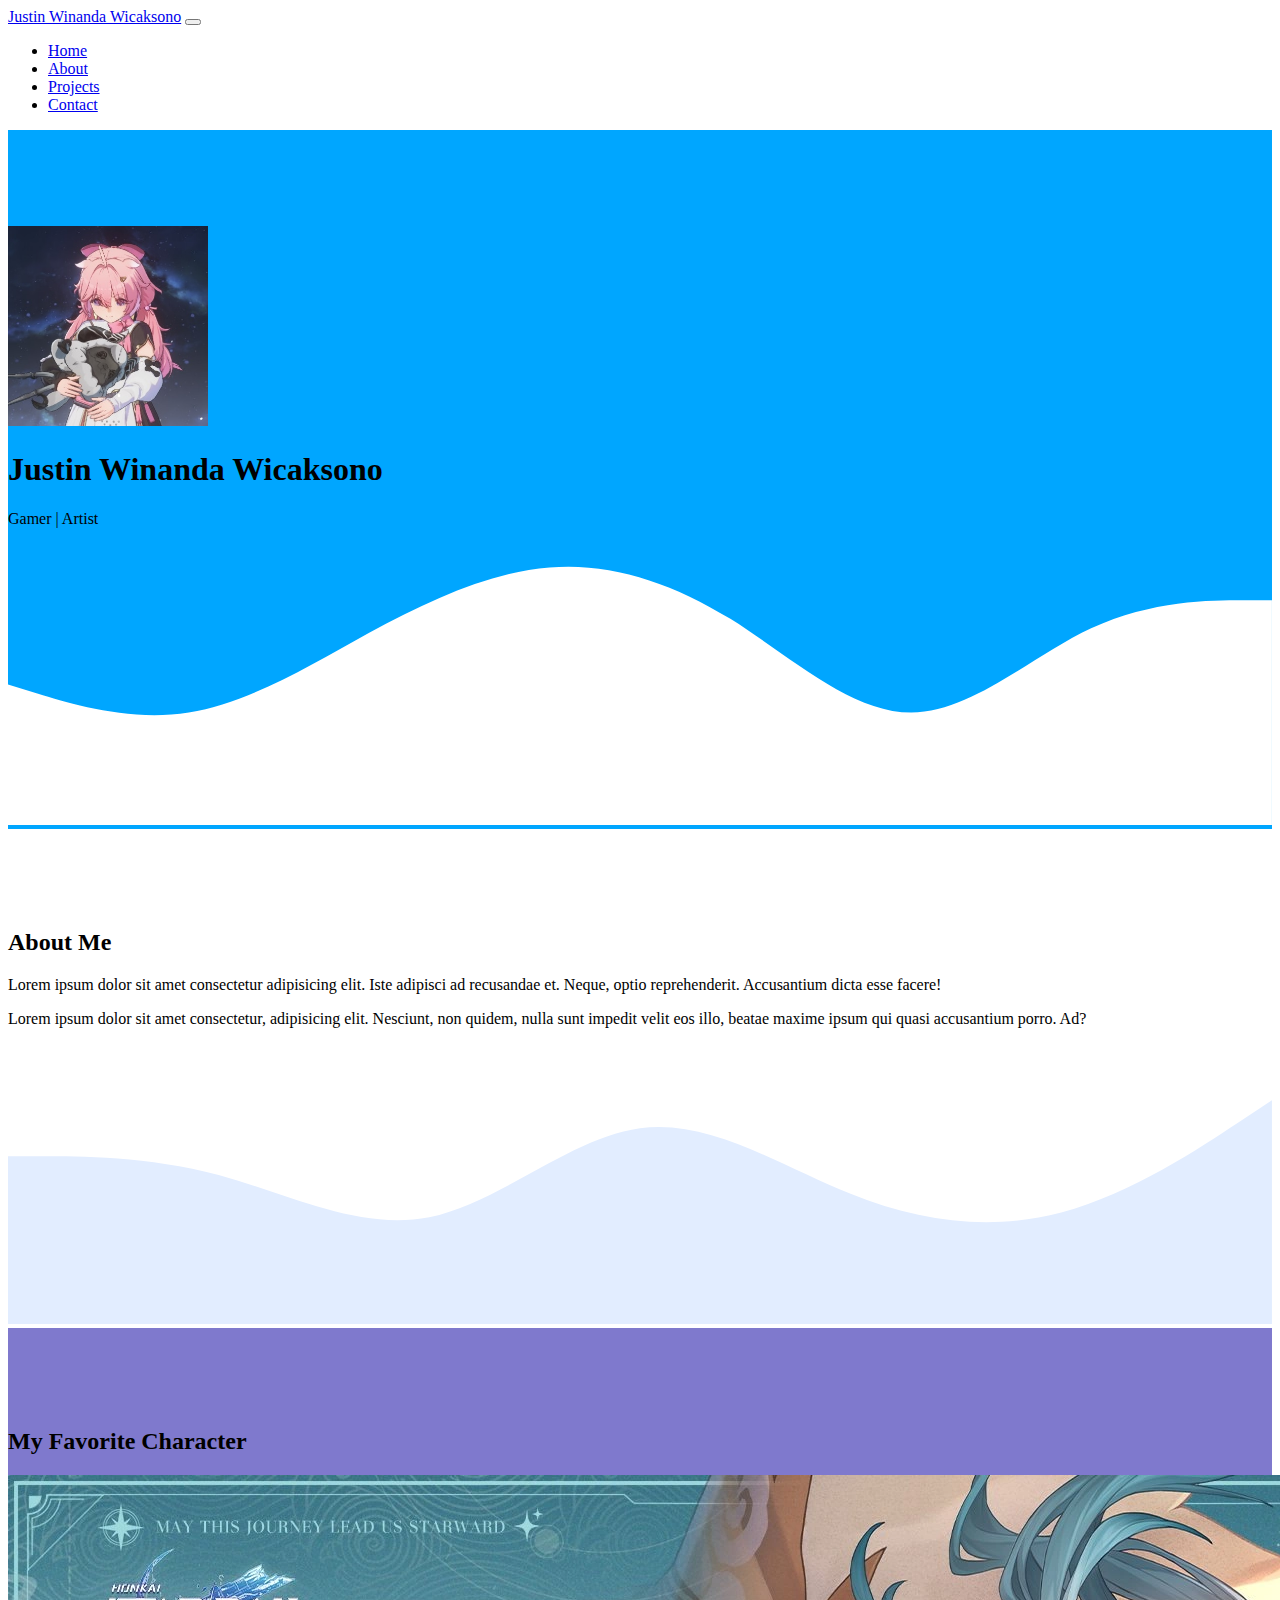
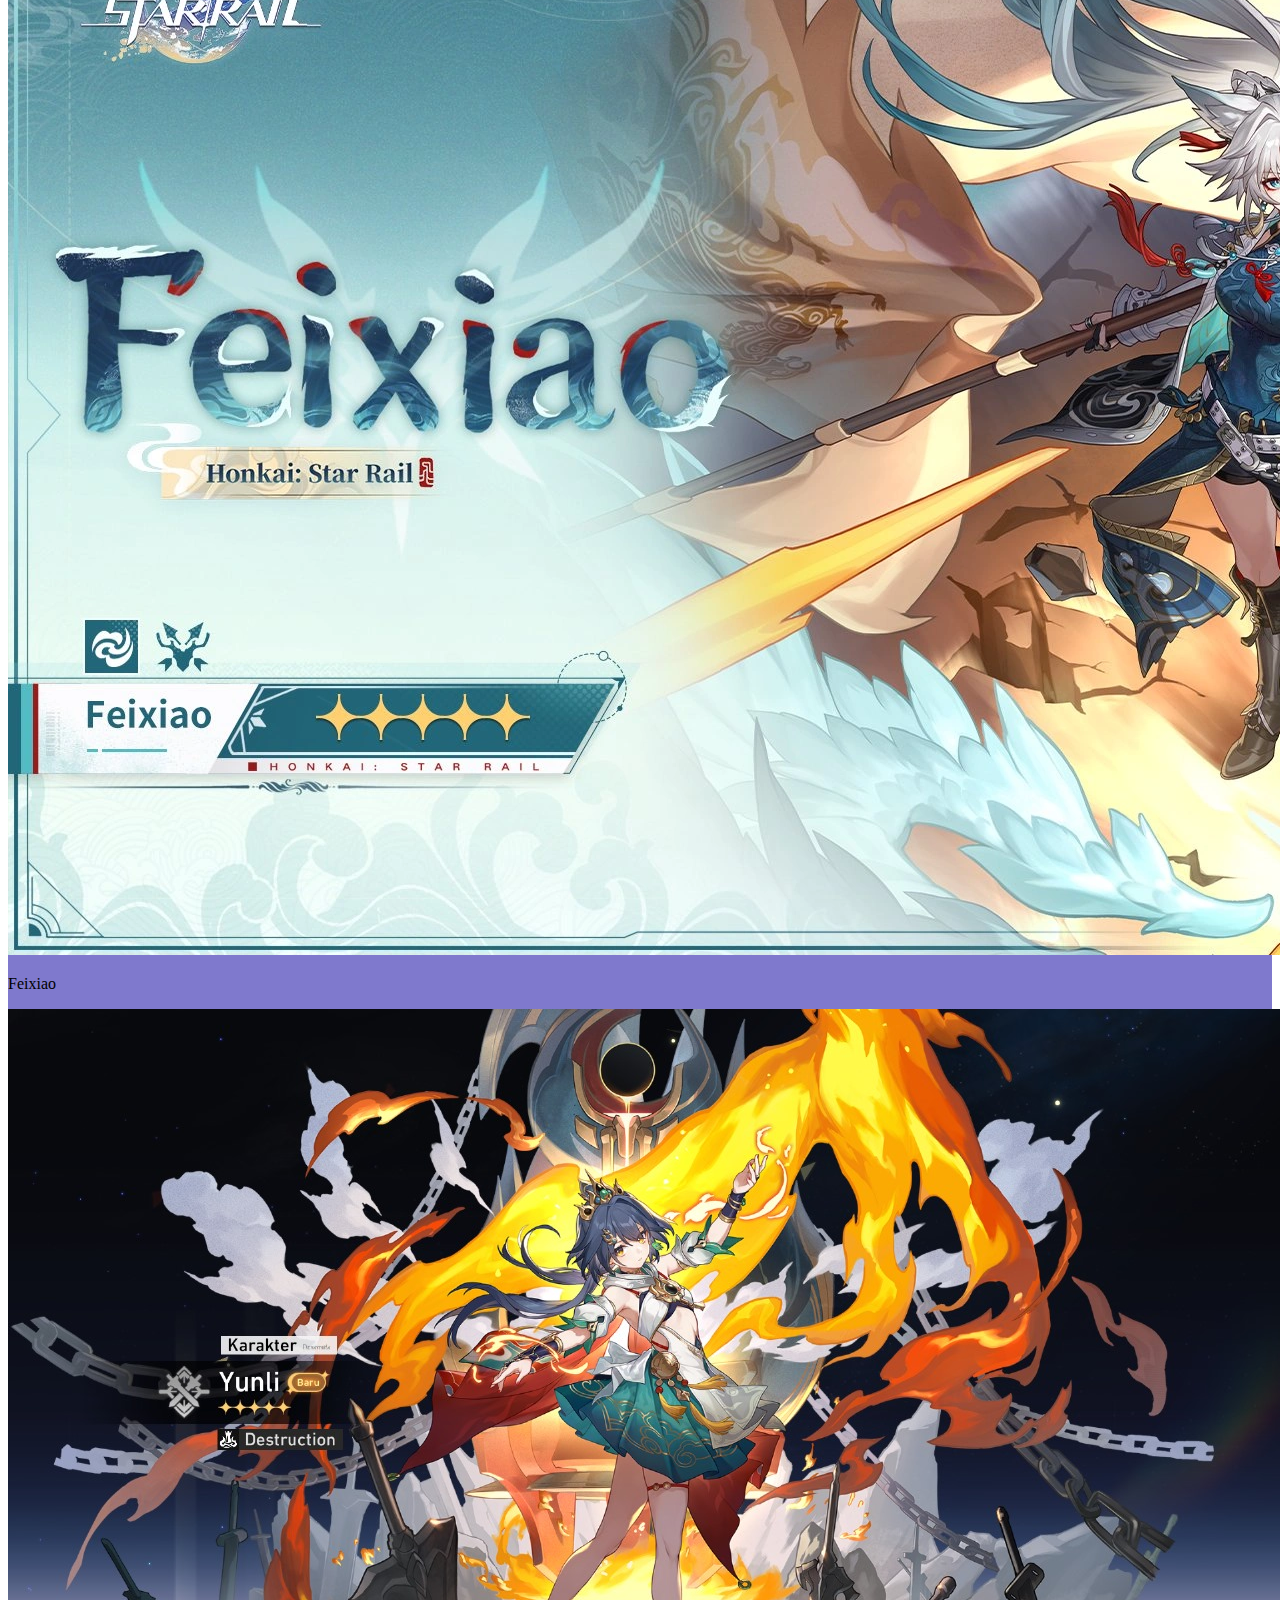
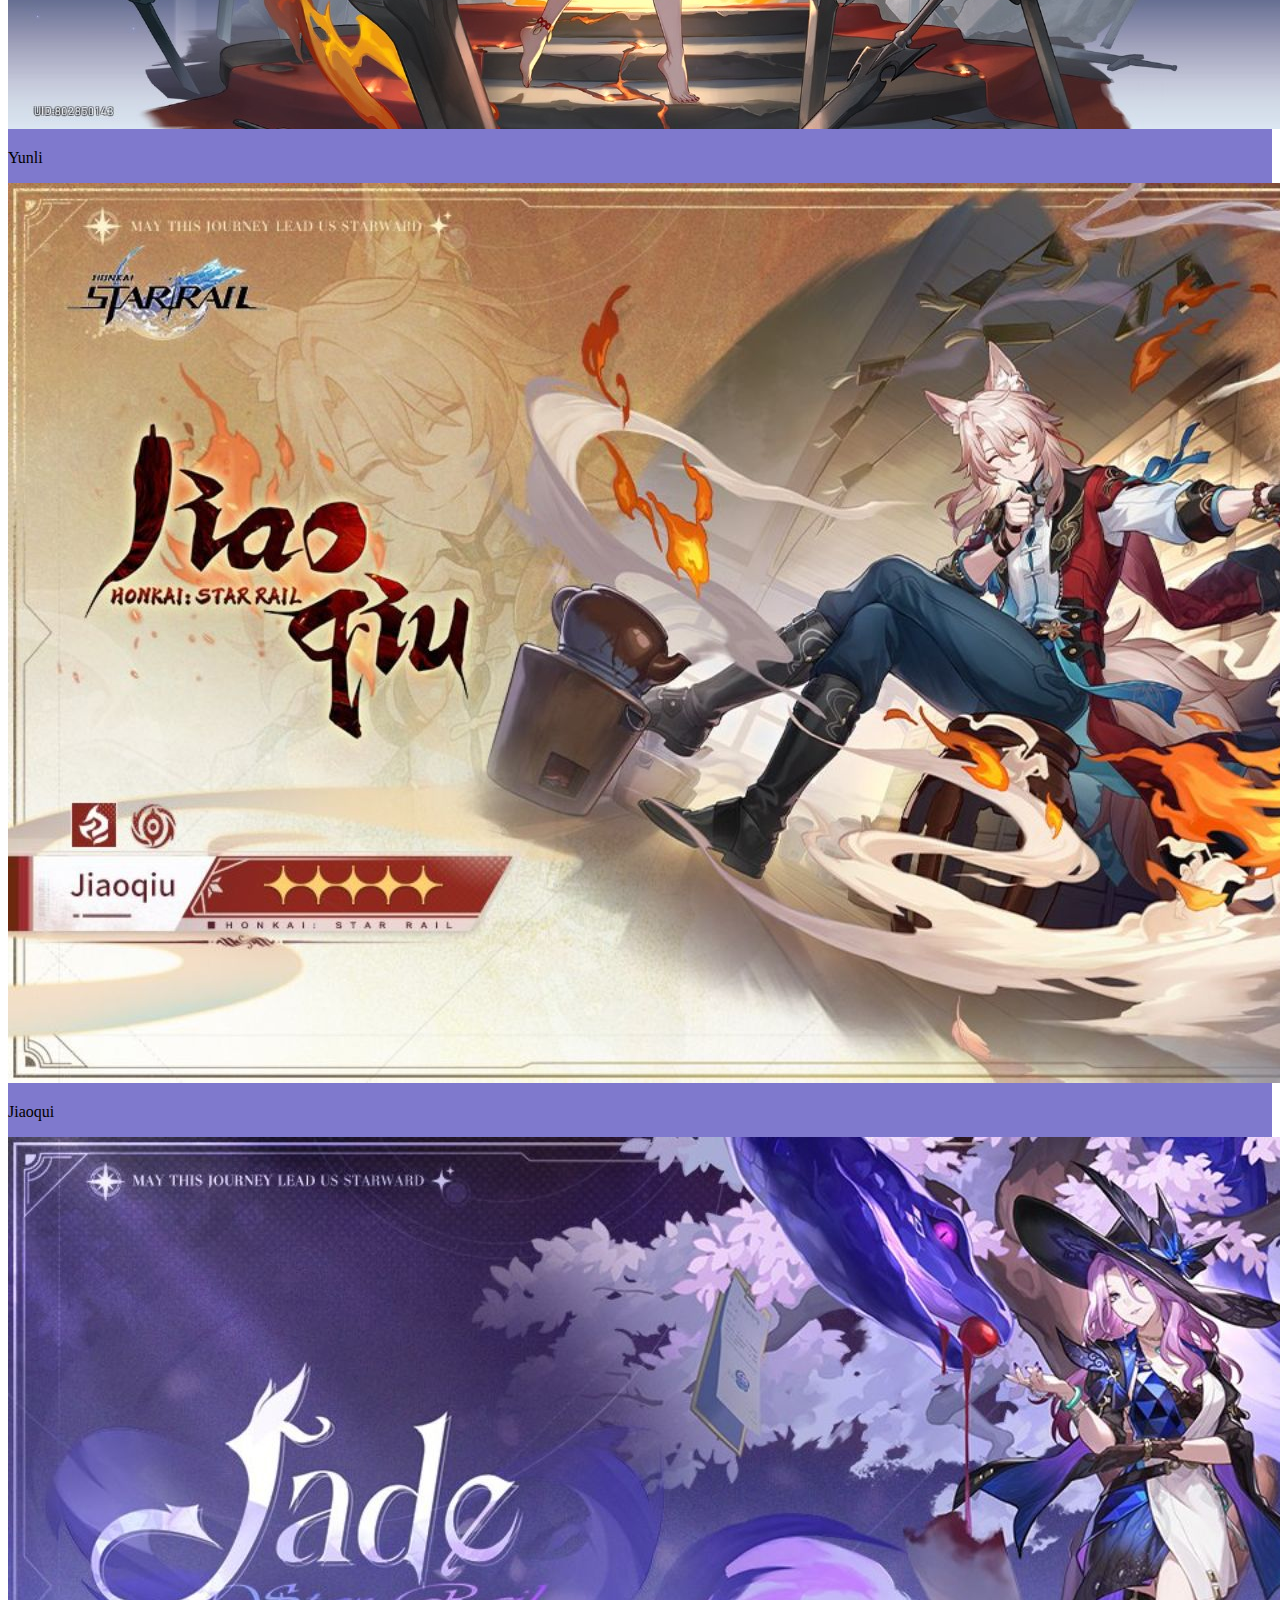
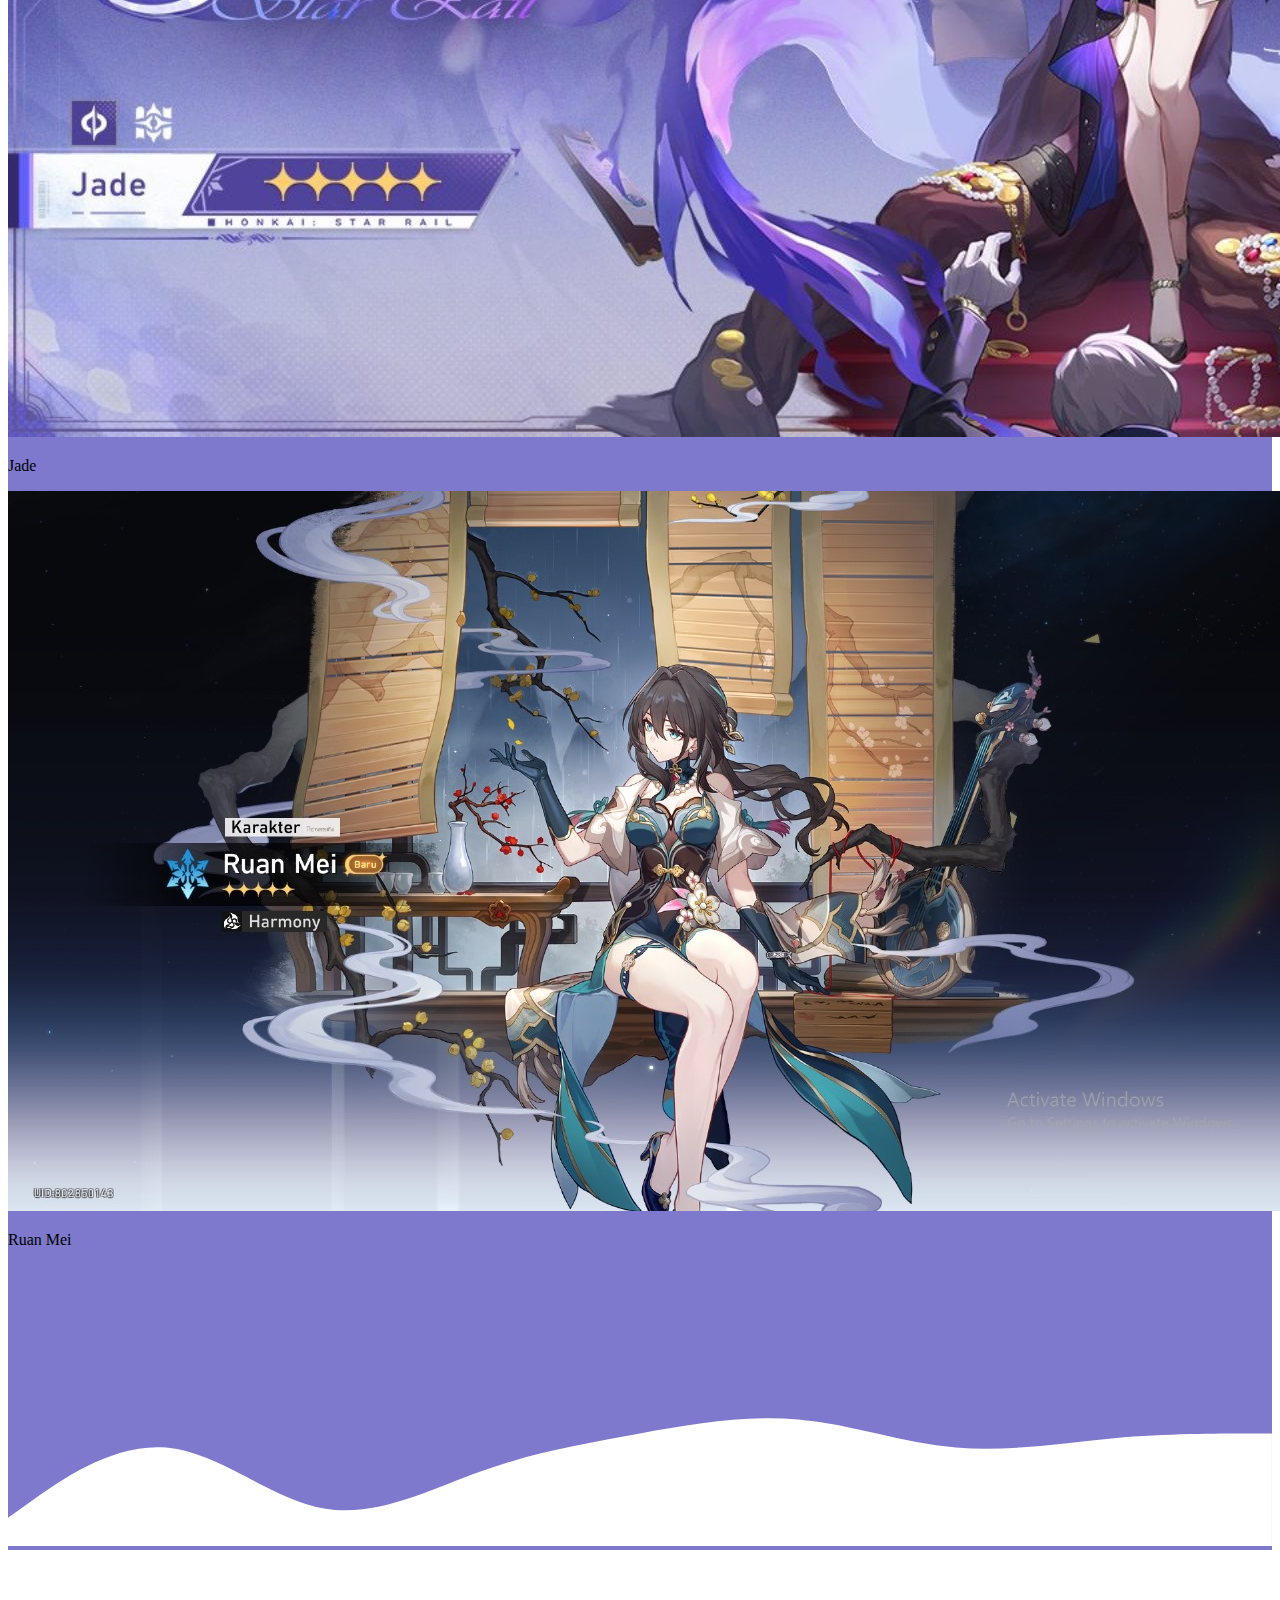
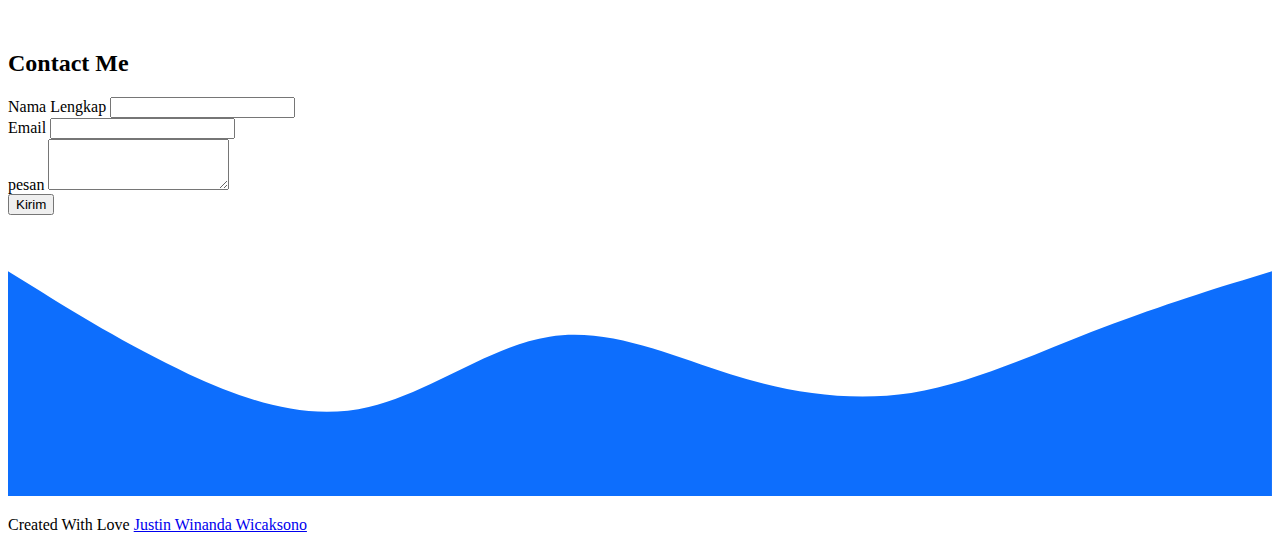
==== portofolio.html @ e8ea5372 "first commit" ====
<!DOCTYPE html>
<html lang="en">
  <head>
    
    <meta charset="utf-8" />
    <meta
      name="viewport"
      content="width=device-width, initial-scale=1"
    />

    
    <link
      href="https://cdn.jsdelivr.net/npm/bootstrap@5.0.2/dist/css/bootstrap.min.css"
      rel="stylesheet"
      integrity="sha384-EVSTQN3/azprG1Anm3QDgpJLIm9Nao0Yz1ztcQTwFspd3yD65VohhpuuCOmLASjC"
      crossorigin="anonymous"
    />
    <link
      rel="stylesheet"
      href="style.css"
    />
    <title>Portfolio | Justin</title>
  </head>
  <body id="home">
    
    <nav class="navbar navbar-expand-lg navbar-dark bg-primary shadow-sm fixed-top">
      <div class="container">
        <a
          class="navbar-brand"
          href="#"> Justin Winanda Wicaksono</a>
        
        <button
          class="navbar-toggler"
          type="button"
          data-bs-toggle="collapse"
          data-bs-target="#navbarNav"
          aria-controls="navbarNav"
          aria-expanded="false"
          aria-label="Toggle navigation"
        >
          <span class="navbar-toggler-icon"></span>
        </button>
        <div
          class="collapse navbar-collapse"
          id="navbarNav"
        >
          <ul class="navbar-nav ms-auto">
            <li class="nav-item">
              <a
                class="nav-link active"
                aria-current="page"
                href="#home"
                >Home</a
              >
            </li>
            <li class="nav-item">
              <a
                class="nav-link"
                href="#about"
                >About</a
              >
            </li>
            <li class="nav-item">
              <a
                class="nav-link"
                href="#projects"
                >Projects</a
              >
            </li>

            <li class="nav-item">
              <a
                class="nav-link"
                href="#contact"
                >Contact</a
              >
            </li>
          </ul>
        </div>
      </div>
    </nav>
    
    <section class="jumbotron text-center">
      <img src="img/foto.jpg" alt="Billie agung r." width="200"
      class="rounded-circle img-thumbnail">
      <h1 class="display-4">Justin Winanda Wicaksono</h1>
      <p class="lead">Gamer | Artist</p>
      <svg
        xmlns="http://www.w3.org/2000/svg"
        viewBox="0 0 1440 320"
      >
        <path
          fill="#fff"
          fill-opacity="1"
          d="M0,160L34.3,170.7C68.6,181,137,203,206,192C274.3,181,343,139,411,101.3C480,64,549,32,617,26.7C685.7,21,754,43,823,85.3C891.4,128,960,192,1029,192C1097.1,192,1166,128,1234,96C1302.9,64,1371,64,1406,64L1440,64L1440,320L1405.7,320C1371.4,320,1303,320,1234,320C1165.7,320,1097,320,1029,320C960,320,891,320,823,320C754.3,320,686,320,617,320C548.6,320,480,320,411,320C342.9,320,274,320,206,320C137.1,320,69,320,34,320L0,320Z"
        ></path>
      </svg>
    </section>
    
    
    <section id="about">
      <div class="section">
        <div class="row text-center mb-3">
          <div class="col">
            <h2>About Me</h2>
          </div>
        </div>
        <div class="row justify-content-center fs-5 text-center">
          <div class="col-md-4">
            <p>Lorem ipsum dolor sit amet consectetur adipisicing elit. Iste adipisci ad recusandae et. Neque, optio reprehenderit. Accusantium dicta esse facere!</p>
          </div>
          <div class="col-md-4">
            <p>Lorem ipsum dolor sit amet consectetur, adipisicing elit. Nesciunt, non quidem, nulla sunt impedit velit eos illo, beatae maxime ipsum qui quasi accusantium porro. Ad?</p>
          </div>
        </div>
      </div>
      <svg
        xmlns="http://www.w3.org/2000/svg"
        viewBox="0 0 1440 320"
      >
        <path
          fill="#e2edff"
          fill-opacity="1"
          d="M0,128L40,128C80,128,160,128,240,149.3C320,171,400,213,480,197.3C560,181,640,107,720,96C800,85,880,139,960,170.7C1040,203,1120,213,1200,192C1280,171,1360,117,1400,90.7L1440,64L1440,320L1400,320C1360,320,1280,320,1200,320C1120,320,1040,320,960,320C880,320,800,320,720,320C640,320,560,320,480,320C400,320,320,320,240,320C160,320,80,320,40,320L0,320Z"
        ></path>
      </svg>
    </section>
    
    <section id="projects">
      <div class="container">
        <div class="row text-center">
          <div class="col">
            <h2>My Favorite Character</h2>
          </div>
        </div>
        <div class="row justify-content-center">
          <div class="col-md-4 mb-3">
            <div class="card">
              <img
                src="img/image4.jpg"
                class="card-img-top"
                alt="project 1"
              />
              <div class="card-body text-center">
                <p class="card-text">Feixiao</p>
              </div>
            </div>
          </div>
          <div class="col-md-4 mb-3">
            <div class="card">
              <img
                src="img/image1.jpg"
                class="card-img-top"
                alt="project 1"
              />
              <div class="card-body text-center">
                <p class="card-text">Yunli</p>
              </div>
            </div>
          </div>
          <div class="col-md-4 mb-3">
            <div class="card">
              <img
                src="img/image3.jpg"
                class="card-img-top"
                alt="project 1"
              />
              <div class="card-body text-center">
                <p class="card-text">Jiaoqui</p>
              </div>
            </div>
          </div>
          <div class="col-md-4 mb-3">
            <div class="card">
              <img
                src="img/image5.jpg"
                class="card-img-top"
                alt="project 1"
              />
              <div class="card-body text-center">
                <p class="card-text">Jade</p>
              </div>
            </div>
          </div>
          <div class="col-md-4 mb-3">
            <div class="card">
              <img
                src="img/image2.jpg"
                class="card-img-top"
                alt="project 1"
              />
              <div class="card-body text-center">
                <p class="card-text">Ruan Mei</p>
              </div>
            </div>
          </div>
        </div>
      </div>
      <svg
        xmlns="http://www.w3.org/2000/svg"
        viewBox="0 0 1440 320"
      >
        <path
          fill="#fff"
          fill-opacity="1"
          d="M0,288L30,266.7C60,245,120,203,180,208C240,213,300,267,360,277.3C420,288,480,256,540,234.7C600,213,660,203,720,192C780,181,840,171,900,176C960,181,1020,203,1080,208C1140,213,1200,203,1260,197.3C1320,192,1380,192,1410,192L1440,192L1440,320L1410,320C1380,320,1320,320,1260,320C1200,320,1140,320,1080,320C1020,320,960,320,900,320C840,320,780,320,720,320C660,320,600,320,540,320C480,320,420,320,360,320C300,320,240,320,180,320C120,320,60,320,30,320L0,320Z"
        ></path>
      </svg>
    </section>
    
    <section id="contact">
      <div class="container">
        <div class="row text-center mb-3">
          <div class="col">
            <h2>Contact Me</h2>
          </div>
        </div>
        <div class="row justify-content-center">
          <div class="col-md-6">
            <form>
              <div class="mb-3">
                <label
                  for="name"
                  class="form-label"
                  >Nama Lengkap</label
                >
                <input
                  type="text"
                  class="form-control"
                  id="name"
                  aria-describedby="name"
                />
              </div>
              <div class="mb-3">
                <label
                  for="email"
                  class="form-label"
                  >Email</label
                >
                <input
                  type="email"
                  class="form-control"
                  id="email"
                  aria-describedby="email"
                />
              </div>
              <div class="mb-3">
                <label
                  for="pesan"
                  class="form-label"
                  >pesan</label
                >
                <textarea
                  class="form-control"
                  id="pesan"
                  rows="3"
                ></textarea>
              </div>
              <button
                type="submit"
                class="btn btn-primary"
              >
                Kirim
              </button>
            </form>
          </div>
        </div>
      </div>
      <svg
        xmlns="http://www.w3.org/2000/svg"
        viewBox="0 0 1440 320"
      >
        <path
          fill="#0d6efd"
          fill-opacity="1"
          d="M0,64L34.3,85.3C68.6,107,137,149,206,181.3C274.3,213,343,235,411,218.7C480,203,549,149,617,138.7C685.7,128,754,160,823,181.3C891.4,203,960,213,1029,202.7C1097.1,192,1166,160,1234,133.3C1302.9,107,1371,85,1406,74.7L1440,64L1440,320L1405.7,320C1371.4,320,1303,320,1234,320C1165.7,320,1097,320,1029,320C960,320,891,320,823,320C754.3,320,686,320,617,320C548.6,320,480,320,411,320C342.9,320,274,320,206,320C137.1,320,69,320,34,320L0,320Z"
        ></path>
      </svg>
    </section>

    <footer class="bg-primary text-white text-center pb-5">
      <p> Created With Love <a href="https://www.instagram.com/justincaliverha"
          class="text-white fw-bold">Justin Winanda Wicaksono </a></p>
    </footer>
    <!-- Akhir Fotter -->
    <script
      src="https://cdn.jsdelivr.net/npm/bootstrap@5.0.2/dist/js/bootstrap.bundle.min.js"
      integrity="sha384-MrcW6ZMFYlzcLA8Nl+NtUVF0sA7MsXsP1UyJoMp4YLEuNSfAP+JcXn/tWtIaxVXM"
      crossorigin="anonymous"></script>
    
    <script
      src="https://cdn.jsdelivr.net/npm/bootstrap@5.0.2/dist/js/bootstrap.bundle.min.js"
      integrity="sha384-MrcW6ZMFYlzcLA8Nl+NtUVF0sA7MsXsP1UyJoMp4YLEuNSfAP+JcXn/tWtIaxVXM"
      crossorigin="anonymous"
    ></script>
  </body>
</html>
---- style.css ----
.jumbotron {
    padding-top: 6rem;
    background-color: hsl(201, 100%, 50%);
  }
  
  #projects {
    background-color: hsl(244, 46%, 64%);
  }
  section {
    padding-top: 5rem;
  }
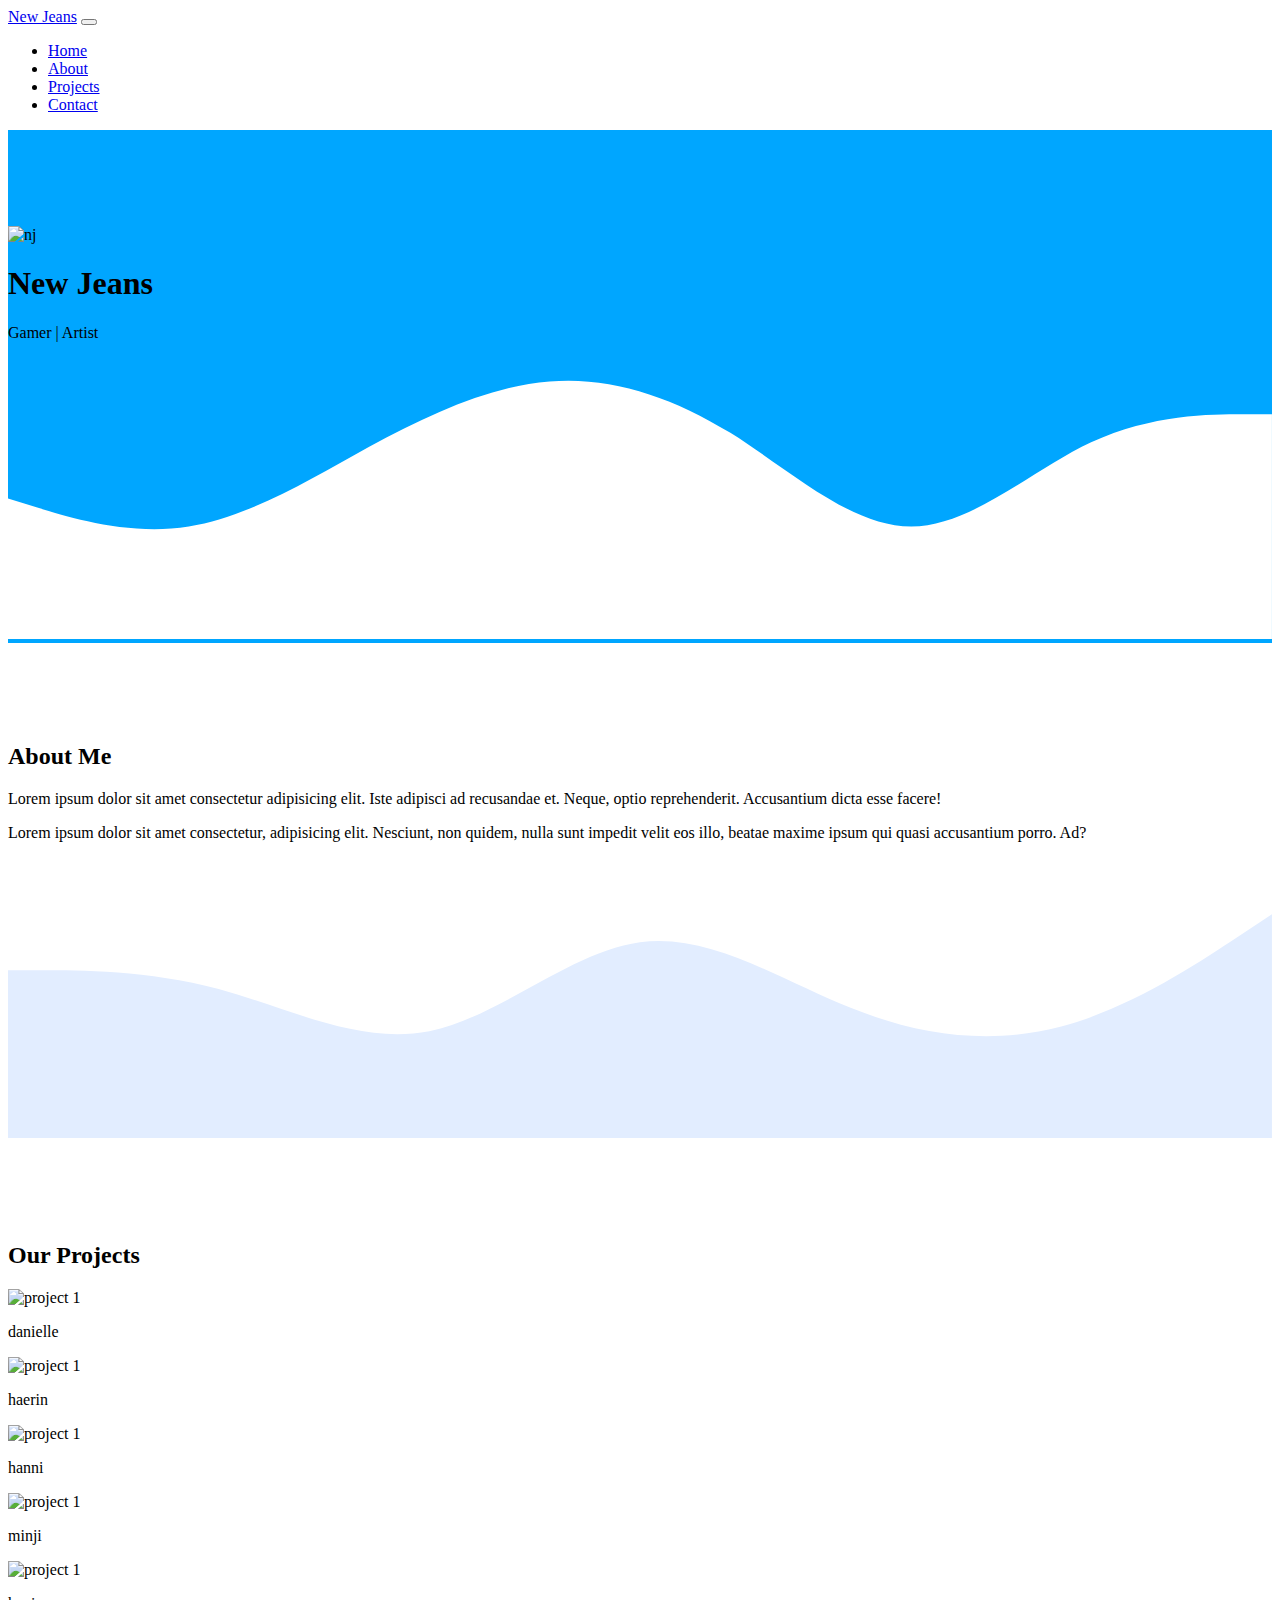
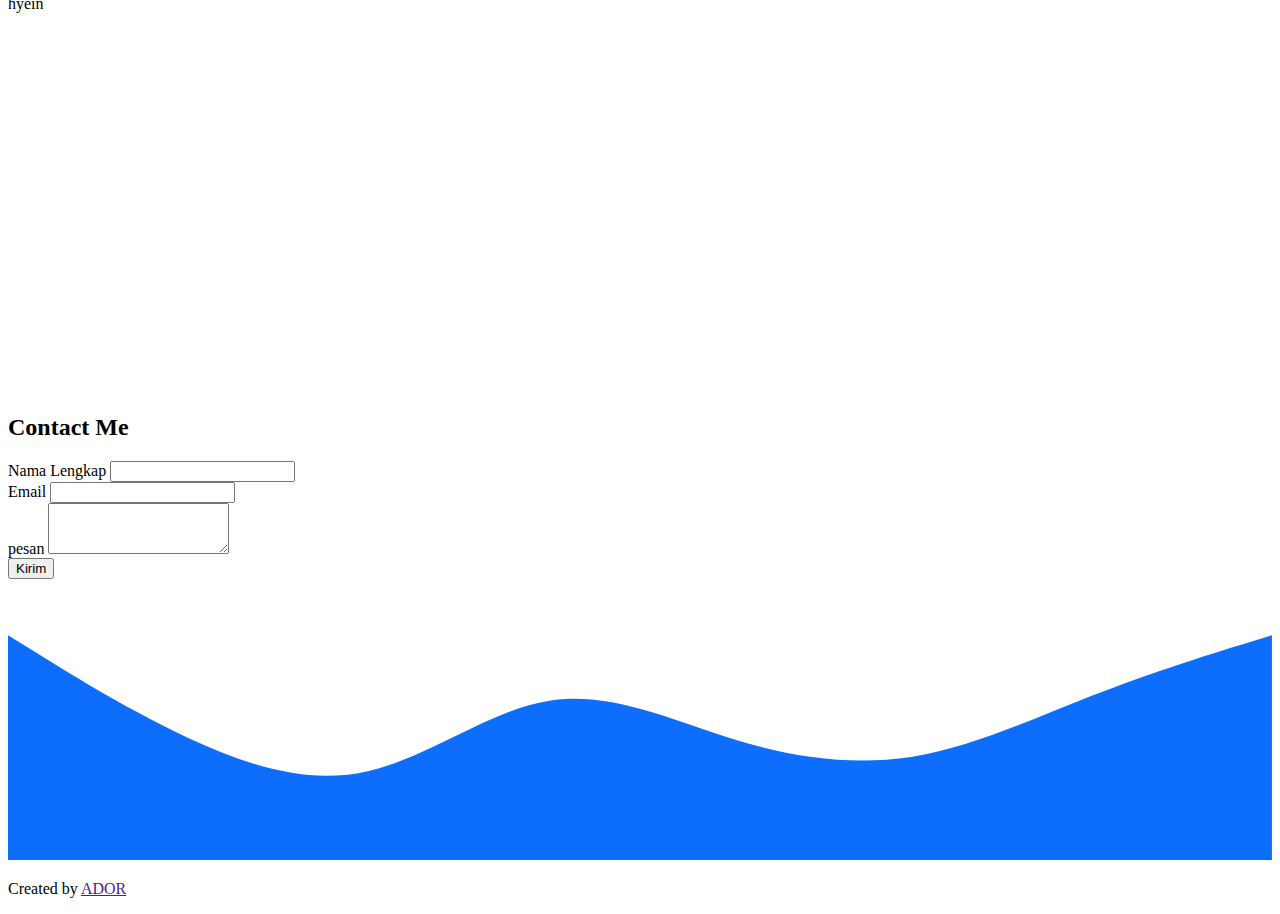
==== commit ef26c22a: "Upload Project Justin-Winanda" ====
--- a/portofolio.html
+++ b/portofolio.html
@@ -19,7 +19,7 @@
       rel="stylesheet"
       href="style.css"
     />
-    <title>Portfolio | Justin</title>
+    <title>My Portofolio | Kevin Maulana</title>
   </head>
   <body id="home">
     
@@ -27,7 +27,8 @@
       <div class="container">
         <a
           class="navbar-brand"
-          href="#"> Justin Winanda Wicaksono</a>
+          href="#"
+          >New Jeans</a>
         
         <button
           class="navbar-toggler"
@@ -81,9 +82,15 @@
     </nav>
     
     <section class="jumbotron text-center">
-      <img src="img/foto.jpg" alt="Billie agung r." width="200"
-      class="rounded-circle img-thumbnail">
-      <h1 class="display-4">Justin Winanda Wicaksono</h1>
+      <img
+        src="nju.jpeg"
+        class="rounded img-thumbnail"
+        width="200"
+        height="200"
+        alt="nj"
+        width="200"
+      />
+      <h1 class="display-4">New Jeans</h1>
       <p class="lead">Gamer | Artist</p>
       <svg
         xmlns="http://www.w3.org/2000/svg"
@@ -130,67 +137,67 @@
       <div class="container">
         <div class="row text-center">
           <div class="col">
-            <h2>My Favorite Character</h2>
+            <h2>Our Projects</h2>
           </div>
         </div>
         <div class="row justify-content-center">
           <div class="col-md-4 mb-3">
             <div class="card">
               <img
-                src="img/image4.jpg"
-                class="card-img-top"
-                alt="project 1"
-              />
-              <div class="card-body text-center">
-                <p class="card-text">Feixiao</p>
-              </div>
-            </div>
-          </div>
-          <div class="col-md-4 mb-3">
-            <div class="card">
-              <img
-                src="img/image1.jpg"
-                class="card-img-top"
-                alt="project 1"
-              />
-              <div class="card-body text-center">
-                <p class="card-text">Yunli</p>
-              </div>
-            </div>
-          </div>
-          <div class="col-md-4 mb-3">
-            <div class="card">
-              <img
-                src="img/image3.jpg"
-                class="card-img-top"
-                alt="project 1"
-              />
-              <div class="card-body text-center">
-                <p class="card-text">Jiaoqui</p>
-              </div>
-            </div>
-          </div>
-          <div class="col-md-4 mb-3">
-            <div class="card">
-              <img
-                src="img/image5.jpg"
-                class="card-img-top"
-                alt="project 1"
-              />
-              <div class="card-body text-center">
-                <p class="card-text">Jade</p>
-              </div>
-            </div>
-          </div>
-          <div class="col-md-4 mb-3">
-            <div class="card">
-              <img
-                src="img/image2.jpg"
-                class="card-img-top"
-                alt="project 1"
-              />
-              <div class="card-body text-center">
-                <p class="card-text">Ruan Mei</p>
+                src="danielle.jpeg"
+                class="card-img-top"
+                alt="project 1"
+              />
+              <div class="card-body text-center">
+                <p class="card-text">danielle</p>
+              </div>
+            </div>
+          </div>
+          <div class="col-md-4 mb-3">
+            <div class="card">
+              <img
+                src="haerin.jpeg"
+                class="card-img-top"
+                alt="project 1"
+              />
+              <div class="card-body text-center">
+                <p class="card-text">haerin</p>
+              </div>
+            </div>
+          </div>
+          <div class="col-md-4 mb-3">
+            <div class="card">
+              <img
+                src="hanni.jpeg"
+                class="card-img-top"
+                alt="project 1"
+              />
+              <div class="card-body text-center">
+                <p class="card-text">hanni</p>
+              </div>
+            </div>
+          </div>
+          <div class="col-md-4 mb-3">
+            <div class="card">
+              <img
+                src="minji.jpeg"
+                class="card-img-top"
+                alt="project 1"
+              />
+              <div class="card-body text-center">
+                <p class="card-text">minji</p>
+              </div>
+            </div>
+          </div>
+          <div class="col-md-4 mb-3">
+            <div class="card">
+              <img
+                src="hyein.jpeg"
+                class="card-img-top"
+                alt="project 1"
+              />
+              <div class="card-body text-center">
+                <p class="card-text">hyein</p>
               </div>
             </div>
           </div>
@@ -277,16 +284,17 @@
         ></path>
       </svg>
     </section>
-
-    <footer class="bg-primary text-white text-center pb-5">
-      <p> Created With Love <a href="https://www.instagram.com/justincaliverha"
-          class="text-white fw-bold">Justin Winanda Wicaksono </a></p>
+    
+    <footer class="bg-primary text-white text-center p-5">
+      <p>
+        Created by
+        <a
+          href=""
+          class="text-white fw-bold"
+          >ADOR</a
+        >
+      </p>
     </footer>
-    <!-- Akhir Fotter -->
-    <script
-      src="https://cdn.jsdelivr.net/npm/bootstrap@5.0.2/dist/js/bootstrap.bundle.min.js"
-      integrity="sha384-MrcW6ZMFYlzcLA8Nl+NtUVF0sA7MsXsP1UyJoMp4YLEuNSfAP+JcXn/tWtIaxVXM"
-      crossorigin="anonymous"></script>
     
     <script
       src="https://cdn.jsdelivr.net/npm/bootstrap@5.0.2/dist/js/bootstrap.bundle.min.js"
--- a/style.css
+++ b/style.css
@@ -3,9 +3,6 @@
     background-color: hsl(201, 100%, 50%);
   }
   
-  #projects {
-    background-color: hsl(244, 46%, 64%);
-  }
   section {
     padding-top: 5rem;
   }